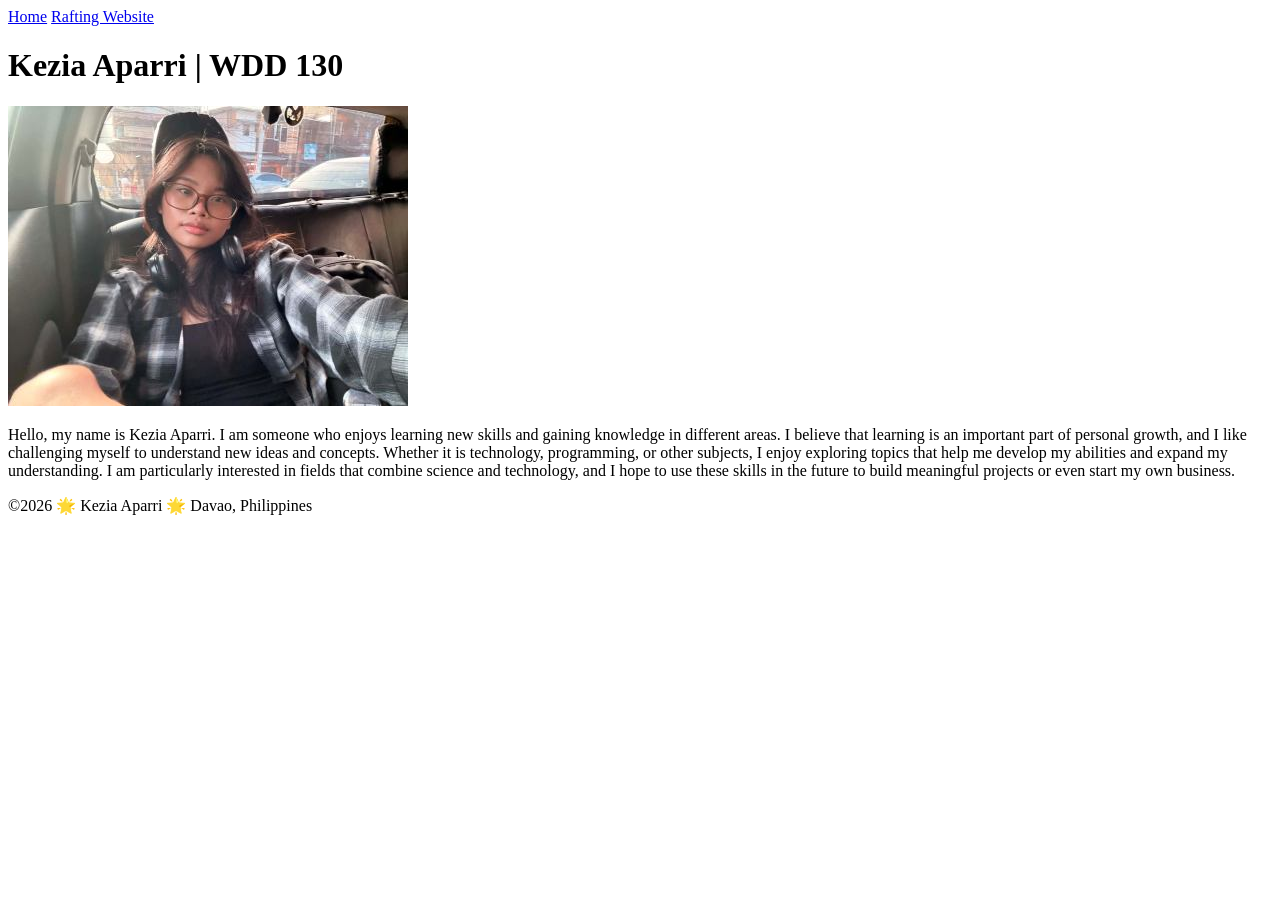
==== index.html @ abc10638 "Finished Student's Home Page" ====
<!DOCTYPE html>
<html lang="en">

<head>
    <meta charset="UTF-8">
    <meta name="viewport" content="width=device-width, initial-scale=1.0">
    <title> Kezia Aparri | WDD 130</title>
</head>

<body>
    <header>
        <nav>
            <a href="#">Home</a>
            <a href="wwr/">Rafting Website</a>
        </nav>
    </header>
    <main>
        <h1>Kezia Aparri | WDD 130</h1>
        <img src="images/profile.jpg" alt="Hello, my name is Kezia Aparri">
        <p>Hello, my name is Kezia Aparri. I am someone who enjoys learning new skills and gaining
            knowledge in
            different areas. I believe that learning is an important part of personal growth, and I
            like
            challenging myself to understand new ideas and concepts. Whether it is technology,
            programming, or
            other subjects, I enjoy exploring topics that help me develop my abilities and expand my
            understanding. I am particularly interested in fields that combine science and
            technology, and I hope to use these
            skills in the future to build meaningful projects or even start my own business.</p>
    </main>

    <footer>
        <p>©️2026 🌟 Kezia Aparri 🌟 Davao, Philippines</p>
    </footer>

</body>

</html>
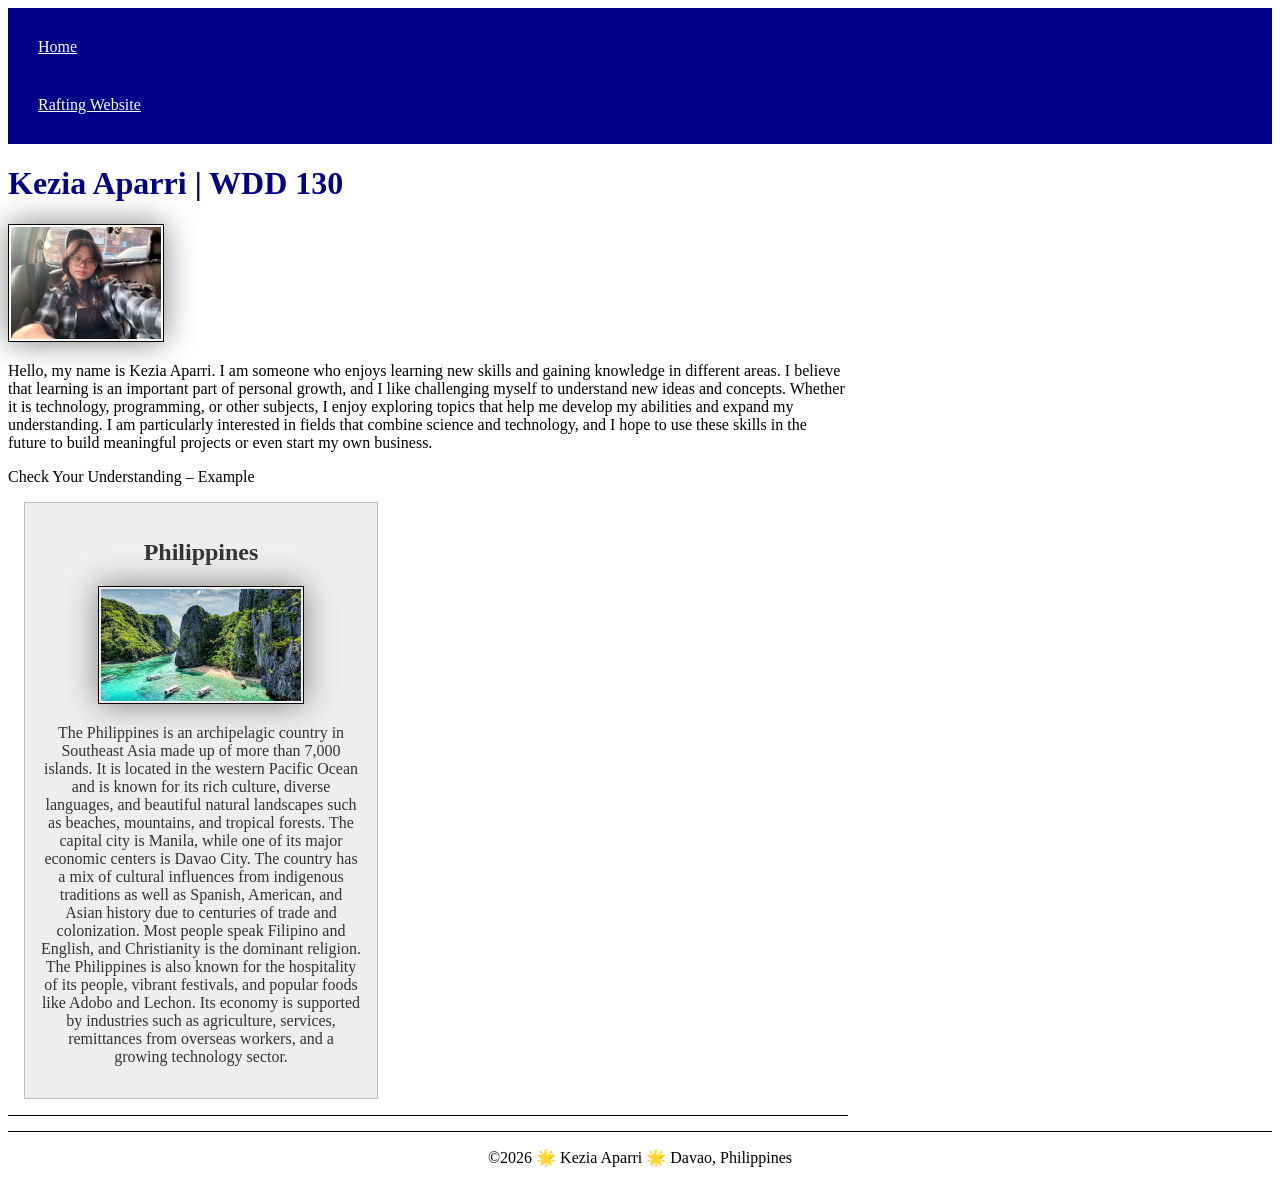
==== commit 2ebe0020: "Course Home Page Enhancement" ====
--- a/index.html
+++ b/index.html
@@ -5,6 +5,10 @@
     <meta charset="UTF-8">
     <meta name="viewport" content="width=device-width, initial-scale=1.0">
     <title> Kezia Aparri | WDD 130</title>
+    <meta name="description"
+      content="Describe your home page here using keywords like your name, the course, the purpose of the page.">
+    <meta name="author" content="Your name">
+    <link rel="stylesheet" href="styles/styles.css">
 </head>
 
 <body>
@@ -27,6 +31,30 @@
             understanding. I am particularly interested in fields that combine science and
             technology, and I hope to use these
             skills in the future to build meaningful projects or even start my own business.</p>
+        Check Your Understanding – Example
+        <aside>
+            <h2>Philippines</h2>
+            <img src="images/Philippines.jpg" alt="Philippines">
+            <p>The Philippines is an archipelagic country in Southeast Asia made up of more than
+                7,000 islands. It
+                is located in the western Pacific Ocean and is known for its rich culture, diverse
+                languages, and
+                beautiful natural landscapes such as beaches, mountains, and tropical forests. The
+                capital city is
+                Manila, while one of its major economic centers is Davao City. The country has a mix
+                of cultural
+                influences from indigenous traditions as well as Spanish, American, and Asian
+                history due to
+                centuries of trade and colonization. Most people speak Filipino and English, and
+                Christianity is the
+                dominant religion. The Philippines is also known for the hospitality of its people,
+                vibrant
+                festivals, and popular foods like Adobo and Lechon. Its economy is supported by
+                industries such as
+                agriculture, services, remittances from overseas workers, and a growing technology
+                sector.</p>
+        </aside>
+        <footer>
     </main>
 
     <footer>
--- a/styles/styles.css
+++ b/styles/styles.css
@@ -0,0 +1,56 @@
+main {
+    max-width: 840px;
+}
+
+main img {
+    width: 150px;
+    height: auto;
+}
+
+nav {
+    background-color: darkblue;
+    padding: 10px;
+}
+
+nav a {
+    color: white;
+    display: block;
+    padding: 20px;
+}
+
+h1 {
+    color: darkblue;
+}
+
+img {
+    width: 150px;
+    height: auto;
+    border: 1px solid black;
+    padding: 2px;
+    box-shadow: 0 0 30px gray;
+}
+
+p {
+    padding: 0;
+}
+
+aside {
+    width: 20rem;
+    margin: 1rem;
+    border: 1px solid rgb(0 0 0 / 0.2);
+    padding: 1rem;
+    background-color: #eee;
+    color: #333;
+    text-align: center;
+}
+
+aside img {
+    width: 200px;
+    height: auto;
+}
+
+footer {
+    margin-top: 15px;
+    border-top: 1px solid #000;
+    text-align: center;
+}
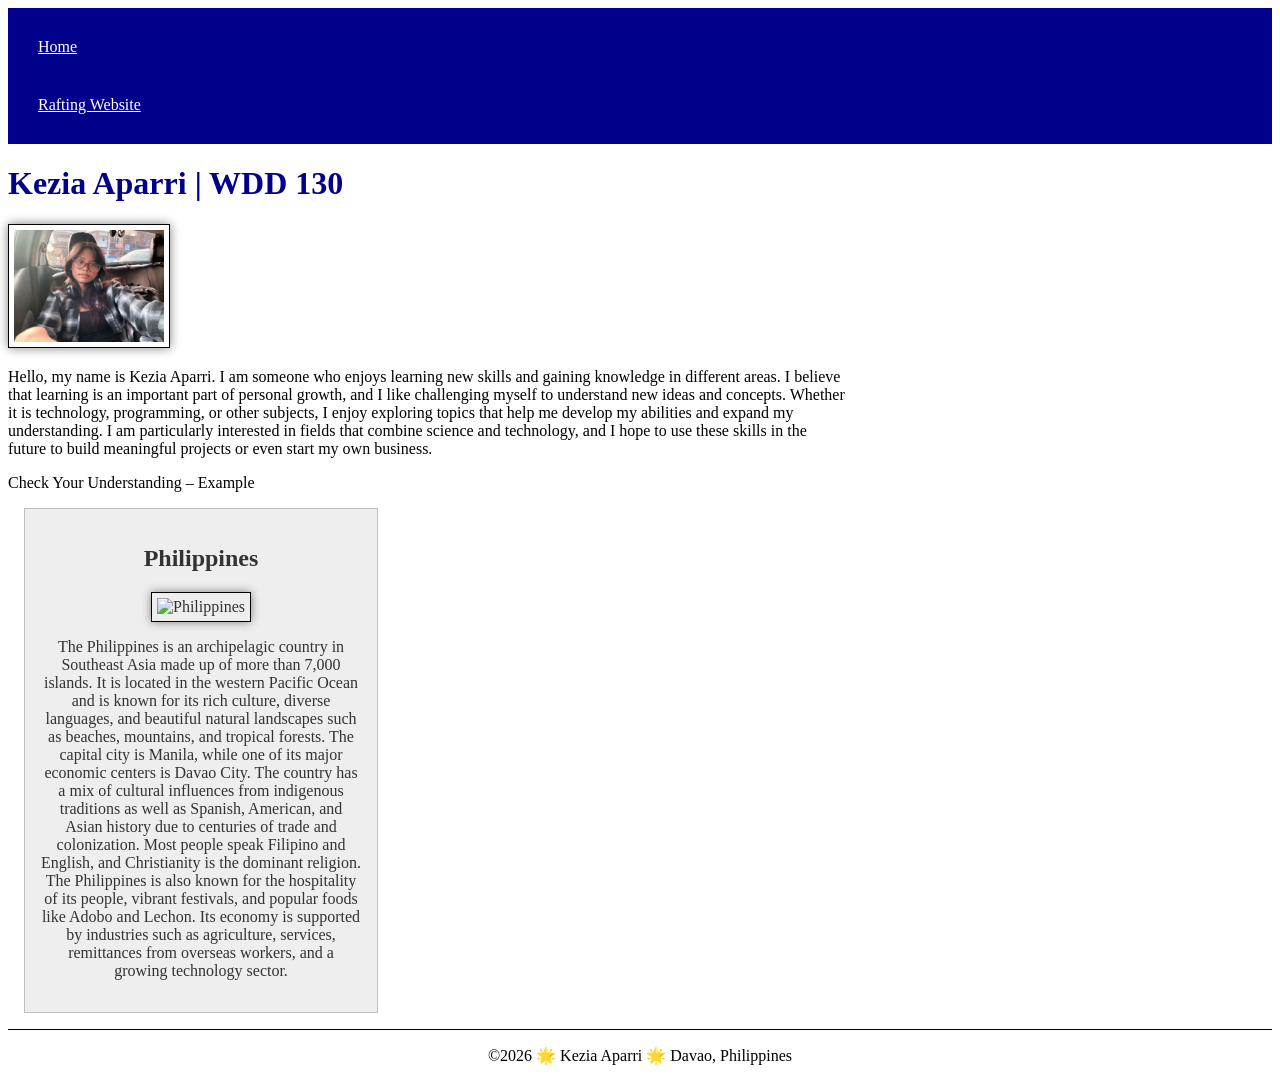
==== commit 8ae7bbc2: "Course Home Page Enhancement fix" ====
--- a/index.html
+++ b/index.html
@@ -34,7 +34,7 @@
         Check Your Understanding – Example
         <aside>
             <h2>Philippines</h2>
-            <img src="images/Philippines.jpg" alt="Philippines">
+            <img src="images/philippines.jpg" alt="Philippines">
             <p>The Philippines is an archipelagic country in Southeast Asia made up of more than
                 7,000 islands. It
                 is located in the western Pacific Ocean and is known for its rich culture, diverse
@@ -54,7 +54,6 @@
                 agriculture, services, remittances from overseas workers, and a growing technology
                 sector.</p>
         </aside>
-        <footer>
     </main>
 
     <footer>
--- a/styles/styles.css
+++ b/styles/styles.css
@@ -5,6 +5,9 @@
 main img {
     width: 150px;
     height: auto;
+    border: 1px solid black;
+    padding: 5px;
+    box-shadow: 0 0 10px gray;
 }
 
 nav {
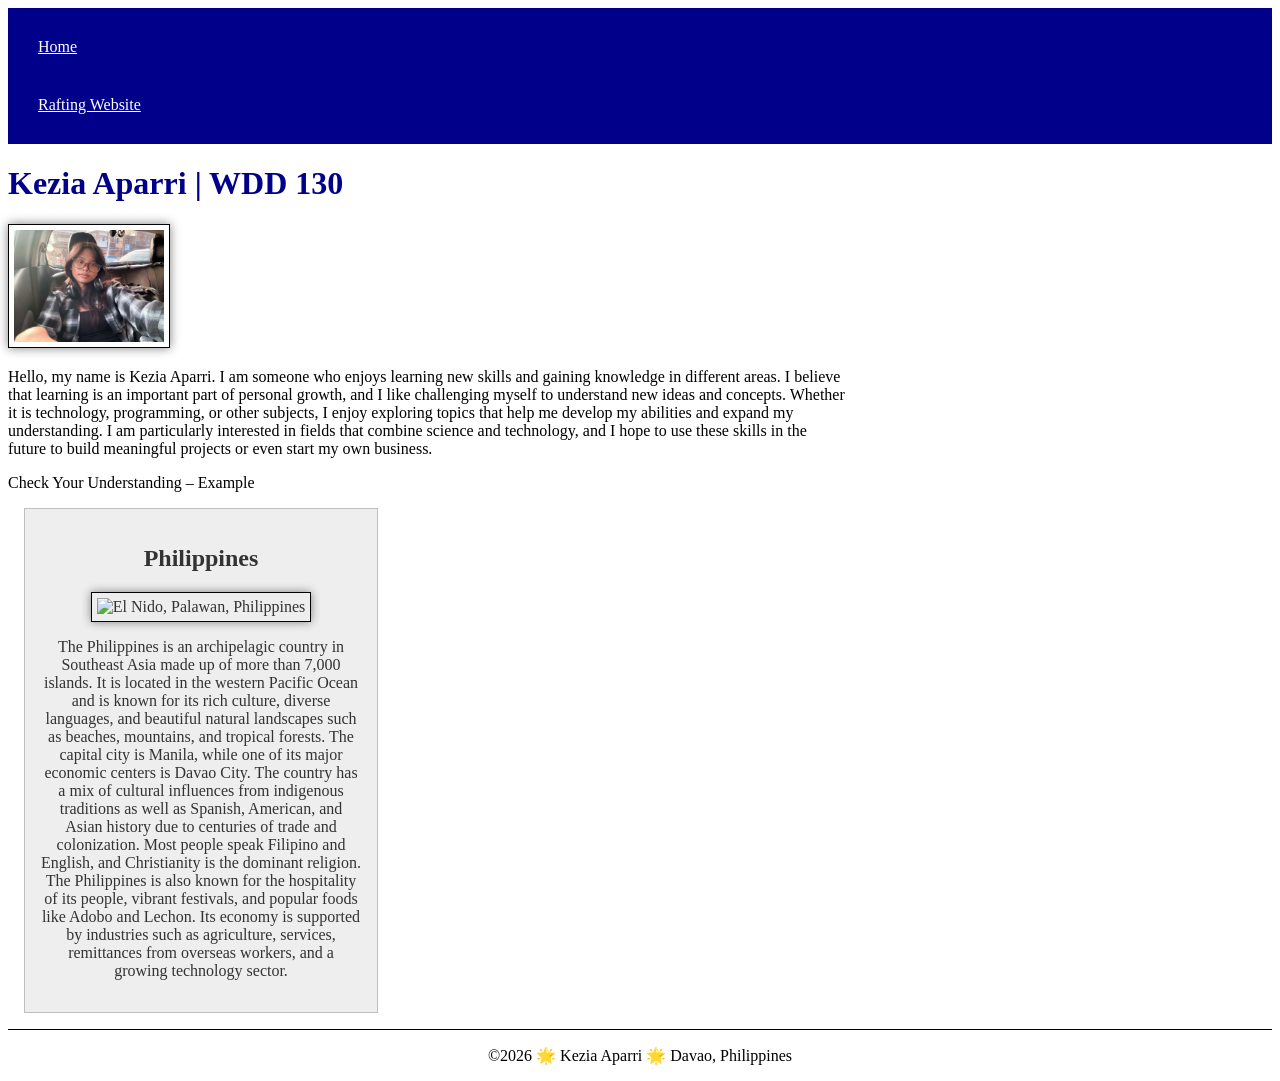
==== commit 93f00413: "Changed image alt text" ====
--- a/index.html
+++ b/index.html
@@ -34,7 +34,7 @@
         Check Your Understanding – Example
         <aside>
             <h2>Philippines</h2>
-            <img src="images/philippines.jpg" alt="Philippines">
+            <img src="images/philippines.jpg" alt="El Nido, Palawan, Philippines">
             <p>The Philippines is an archipelagic country in Southeast Asia made up of more than
                 7,000 islands. It
                 is located in the western Pacific Ocean and is known for its rich culture, diverse
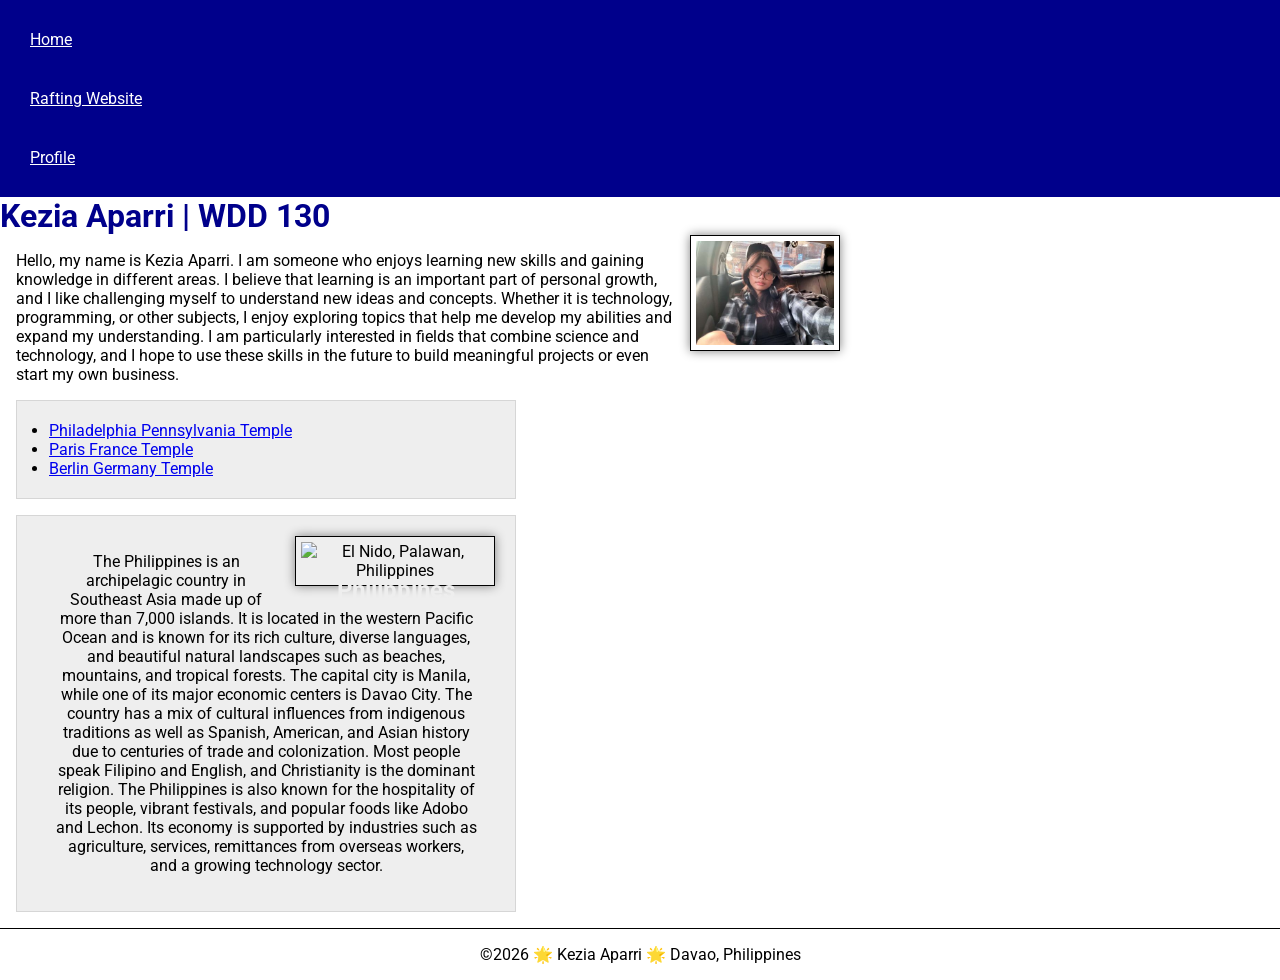
==== commit dcfa7986: "W03 Code Along Activity" ====
--- a/index.html
+++ b/index.html
@@ -1,3 +1,4 @@
+<!-- 19 March 2026-->
 <!DOCTYPE html>
 <html lang="en">
 
@@ -9,6 +10,11 @@
       content="Describe your home page here using keywords like your name, the course, the purpose of the page.">
     <meta name="author" content="Your name">
     <link rel="stylesheet" href="styles/styles.css">
+    <link rel="preconnect" href="https://fonts.googleapis.com">
+    <link rel="preconnect" href="https://fonts.gstatic.com" crossorigin>
+    <link
+      href="https://fonts.googleapis.com/css2?family=Noto+Sans+Display:ital,wght@0,100..900;1,100..900&family=Open+Sans:ital,wght@0,300..800;1,300..800&family=Roboto:ital,wght@0,100..900;1,100..900&display=swap"
+      rel="stylesheet">
 </head>
 
 <body>
@@ -16,6 +22,7 @@
         <nav>
             <a href="#">Home</a>
             <a href="wwr/">Rafting Website</a>
+            <a href="https://linkedin.com">Profile</a>
         </nav>
     </header>
     <main>
@@ -31,11 +38,19 @@
             understanding. I am particularly interested in fields that combine science and
             technology, and I hope to use these
             skills in the future to build meaningful projects or even start my own business.</p>
-        Check Your Understanding – Example
-        <aside>
+
+        <ul class="box indent">
+            <li><a href="https://www.churchofjesuschrist.org/temples/details/philadelphia-pennsylvania-temple"
+                  target="_blank">Philadelphia Pennsylvania Temple</a></li>
+            <li><a href="https://www.churchofjesuschrist.org/temples/details/paris-france-temple"
+                  target="_blank">Paris France Temple</a></li>
+            <li><a href="https://www.churchofjesuschrist.org/temples/details/lima-peru-los-olivos-temple"
+                  target="_blank">Berlin Germany Temple</a></li>
+        </ul>
+        <aside class="box">
             <h2>Philippines</h2>
             <img src="images/philippines.jpg" alt="El Nido, Palawan, Philippines">
-            <p>The Philippines is an archipelagic country in Southeast Asia made up of more than
+            <p> The Philippines is an archipelagic country in Southeast Asia made up of more than
                 7,000 islands. It
                 is located in the western Pacific Ocean and is known for its rich culture, diverse
                 languages, and
--- a/styles/styles.css
+++ b/styles/styles.css
@@ -1,3 +1,14 @@
+* {
+    margin: 0;
+    padding: 0;
+    box-sizing: border-box;
+}
+
+body {
+    font-size: 16px;
+    font-family: Roboto, Arial, sans-serif;
+}
+
 main {
     max-width: 840px;
 }
@@ -8,6 +19,8 @@
     border: 1px solid black;
     padding: 5px;
     box-shadow: 0 0 10px gray;
+    float: right;
+    margin: 0 0 1rem 1rem;
 }
 
 nav {
@@ -34,6 +47,7 @@
 }
 
 p {
+    margin: 1rem;
     padding: 0;
 }
 
@@ -45,6 +59,7 @@
     background-color: #eee;
     color: #333;
     text-align: center;
+    position: relative;
 }
 
 aside img {
@@ -52,8 +67,29 @@
     height: auto;
 }
 
+aside h2 {
+    position: absolute;
+    top: 60px;
+    left: 320px;
+    color: #eee;
+}
+
 footer {
     margin-top: 15px;
     border-top: 1px solid #000;
     text-align: center;
+}
+
+/* Class Selectors */
+.box {
+    margin: 1rem;
+    border: 1px solid rgba(0, 0, 0, .1);
+    padding: 20px;
+    background-color: #eee;
+    color: #000;
+    width: 500px;
+}
+
+.indent {
+    padding-left: 2rem;
 }
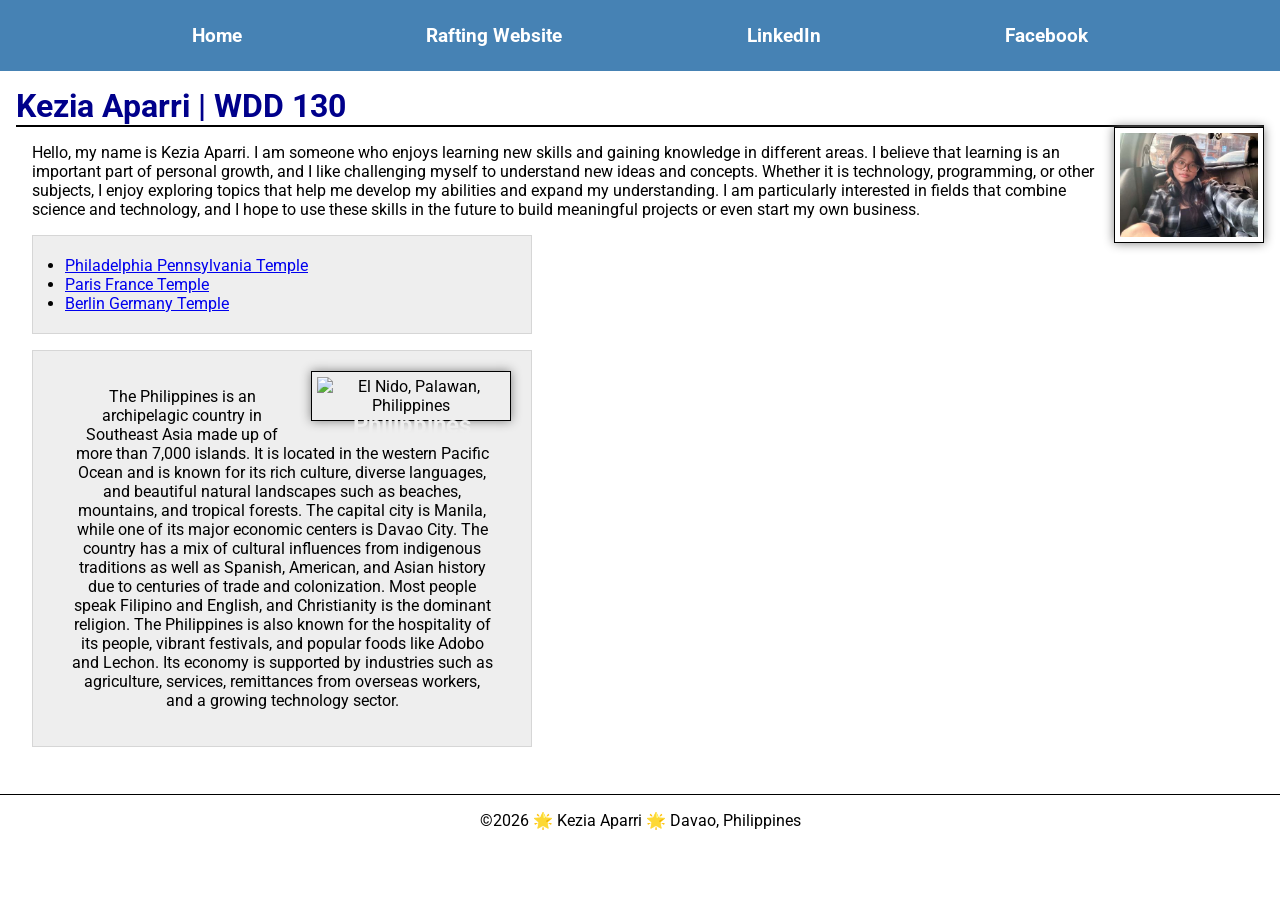
==== commit d7d93367: "W04 Code-along Activity: Home Page Layout Enhancements" ====
--- a/index.html
+++ b/index.html
@@ -7,8 +7,8 @@
     <meta name="viewport" content="width=device-width, initial-scale=1.0">
     <title> Kezia Aparri | WDD 130</title>
     <meta name="description"
-      content="Describe your home page here using keywords like your name, the course, the purpose of the page.">
-    <meta name="author" content="Your name">
+      content="Kezia Aparri's personal homepage for WDD 130: explore my portfolio, projects, interests in technology, programming, and personal growth.">
+    <meta name="author" content="Kezia Aparri">
     <link rel="stylesheet" href="styles/styles.css">
     <link rel="preconnect" href="https://fonts.googleapis.com">
     <link rel="preconnect" href="https://fonts.gstatic.com" crossorigin>
@@ -22,54 +22,68 @@
         <nav>
             <a href="#">Home</a>
             <a href="wwr/">Rafting Website</a>
-            <a href="https://linkedin.com">Profile</a>
+            <a href="https://linkedin.com">LinkedIn</a>
+            <a href="https://facebook.com">Facebook</a>
+
         </nav>
     </header>
-    <main>
-        <h1>Kezia Aparri | WDD 130</h1>
-        <img src="images/profile.jpg" alt="Hello, my name is Kezia Aparri">
-        <p>Hello, my name is Kezia Aparri. I am someone who enjoys learning new skills and gaining
-            knowledge in
-            different areas. I believe that learning is an important part of personal growth, and I
-            like
-            challenging myself to understand new ideas and concepts. Whether it is technology,
-            programming, or
-            other subjects, I enjoy exploring topics that help me develop my abilities and expand my
-            understanding. I am particularly interested in fields that combine science and
-            technology, and I hope to use these
-            skills in the future to build meaningful projects or even start my own business.</p>
 
-        <ul class="box indent">
-            <li><a href="https://www.churchofjesuschrist.org/temples/details/philadelphia-pennsylvania-temple"
-                  target="_blank">Philadelphia Pennsylvania Temple</a></li>
-            <li><a href="https://www.churchofjesuschrist.org/temples/details/paris-france-temple"
-                  target="_blank">Paris France Temple</a></li>
-            <li><a href="https://www.churchofjesuschrist.org/temples/details/lima-peru-los-olivos-temple"
-                  target="_blank">Berlin Germany Temple</a></li>
-        </ul>
-        <aside class="box">
-            <h2>Philippines</h2>
-            <img src="images/philippines.jpg" alt="El Nido, Palawan, Philippines">
-            <p> The Philippines is an archipelagic country in Southeast Asia made up of more than
-                7,000 islands. It
-                is located in the western Pacific Ocean and is known for its rich culture, diverse
-                languages, and
-                beautiful natural landscapes such as beaches, mountains, and tropical forests. The
-                capital city is
-                Manila, while one of its major economic centers is Davao City. The country has a mix
-                of cultural
-                influences from indigenous traditions as well as Spanish, American, and Asian
-                history due to
-                centuries of trade and colonization. Most people speak Filipino and English, and
-                Christianity is the
-                dominant religion. The Philippines is also known for the hospitality of its people,
-                vibrant
-                festivals, and popular foods like Adobo and Lechon. Its economy is supported by
-                industries such as
-                agriculture, services, remittances from overseas workers, and a growing technology
-                sector.</p>
-        </aside>
-    </main>
+    <div class="grid">
+        <main>
+            <h1>Kezia Aparri | WDD 130</h1>
+            <img src="images/profile.jpg" alt="Hello, my name is Kezia Aparri">
+            <p>Hello, my name is Kezia Aparri. I am someone who enjoys learning new skills and
+                gaining
+                knowledge in
+                different areas. I believe that learning is an important part of personal growth,
+                and I
+                like
+                challenging myself to understand new ideas and concepts. Whether it is technology,
+                programming, or
+                other subjects, I enjoy exploring topics that help me develop my abilities and
+                expand my
+                understanding. I am particularly interested in fields that combine science and
+                technology, and I hope to use these
+                skills in the future to build meaningful projects or even start my own business.</p>
+
+            <ul class="box indent">
+                <li><a href="https://www.churchofjesuschrist.org/temples/details/philadelphia-pennsylvania-temple"
+                      target="_blank">Philadelphia Pennsylvania Temple</a></li>
+                <li><a href="https://www.churchofjesuschrist.org/temples/details/paris-france-temple"
+                      target="_blank">Paris France Temple</a></li>
+                <li><a href="https://www.churchofjesuschrist.org/temples/details/lima-peru-los-olivos-temple"
+                      target="_blank">Berlin Germany Temple</a></li>
+            </ul>
+            <aside class="box">
+                <h2>Philippines</h2>
+                <img src="images/philippines.jpg" alt="El Nido, Palawan, Philippines">
+                <p> The Philippines is an archipelagic country in Southeast Asia made up of more
+                    than
+                    7,000 islands. It
+                    is located in the western Pacific Ocean and is known for its rich culture,
+                    diverse
+                    languages, and
+                    beautiful natural landscapes such as beaches, mountains, and tropical forests.
+                    The
+                    capital city is
+                    Manila, while one of its major economic centers is Davao City. The country has a
+                    mix
+                    of cultural
+                    influences from indigenous traditions as well as Spanish, American, and Asian
+                    history due to
+                    centuries of trade and colonization. Most people speak Filipino and English, and
+                    Christianity is the
+                    dominant religion. The Philippines is also known for the hospitality of its
+                    people,
+                    vibrant
+                    festivals, and popular foods like Adobo and Lechon. Its economy is supported by
+                    industries such as
+                    agriculture, services, remittances from overseas workers, and a growing
+                    technology
+                    sector.</p>
+            </aside>
+        </main>
+    </div>
 
     <footer>
         <p>©️2026 🌟 Kezia Aparri 🌟 Davao, Philippines</p>
--- a/styles/styles.css
+++ b/styles/styles.css
@@ -2,6 +2,23 @@
     margin: 0;
     padding: 0;
     box-sizing: border-box;
+}
+
+.grid {
+    display: grid;
+    align-items: center;
+}
+
+main {
+    grid-column: 2/3;
+    margin: 1rem;
+}
+
+aside {
+    width: 20rem;
+    position: relative;
+    grid-column: 1/2;
+    grid-row: 1/2;
 }
 
 body {
@@ -10,7 +27,7 @@
 }
 
 main {
-    max-width: 840px;
+    /* max-width: 840px; */
 }
 
 main img {
@@ -24,18 +41,27 @@
 }
 
 nav {
-    background-color: darkblue;
-    padding: 10px;
+    background-color: steelblue;
+    padding: 1rem;
+    display: flex;
+    justify-content: space-evenly;
+    align-items: center;
 }
 
 nav a {
-    color: white;
     display: block;
-    padding: 20px;
+    padding: 0.5rem;
+    text-decoration: none;
+    font-size: 1.2rem;
+    font-weight: 700;
+    color: #fff;
+
 }
 
 h1 {
     color: darkblue;
+    border-bottom: 2px solid black;
+
 }
 
 img {
@@ -88,6 +114,7 @@
     background-color: #eee;
     color: #000;
     width: 500px;
+
 }
 
 .indent {
